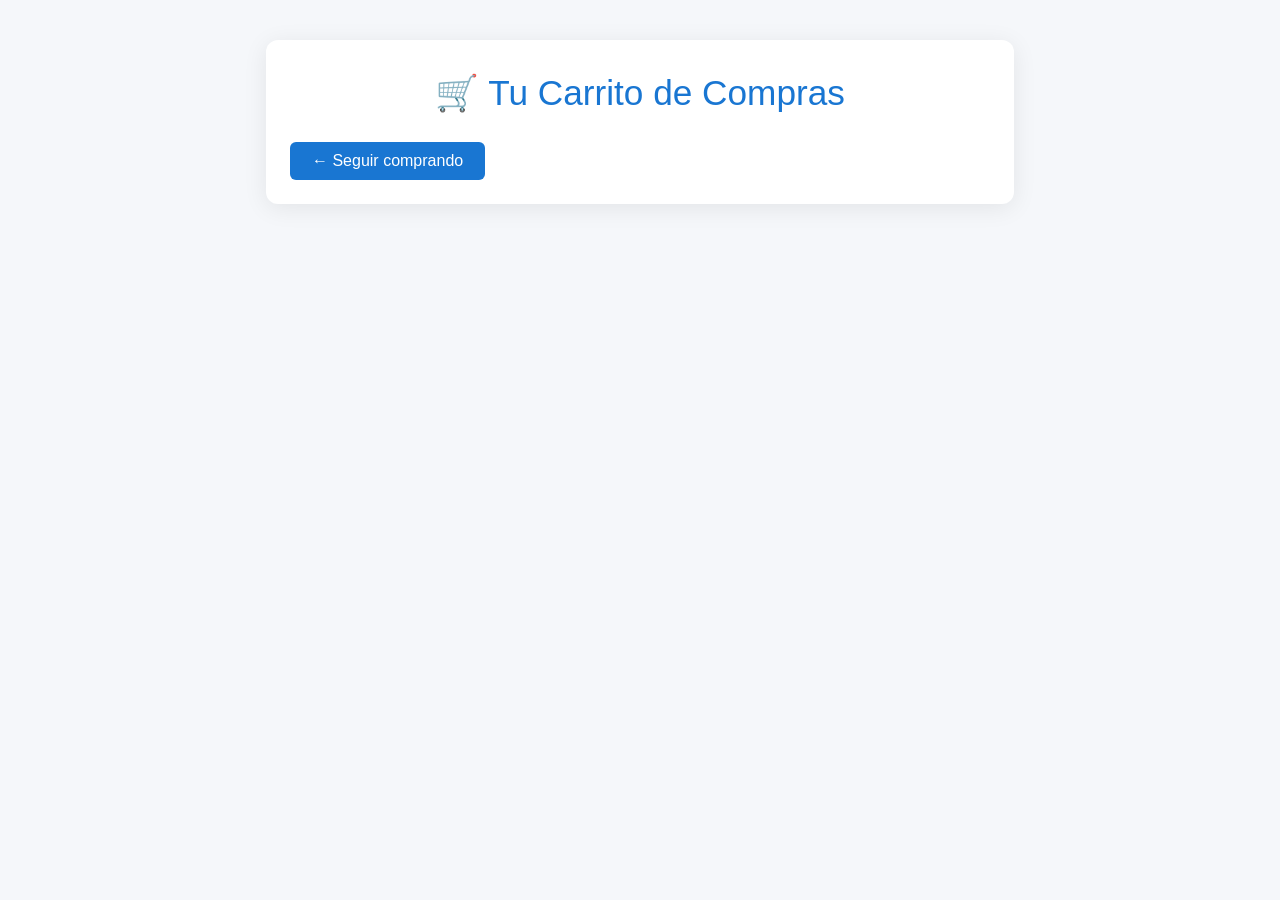
==== carrito.html @ 863b288a "initial scaffolding" ====
<!DOCTYPE html>
<html lang="es">
<head>
    <meta charset="UTF-8">
    <meta name="viewport" content="width=device-width, initial-scale=1.0">
    <title>Carrito de Compras</title>
    <link rel="stylesheet" href="styles.css">
    <style>
        body {
            background: #f5f7fa;
            font-family: 'Segoe UI', Arial, sans-serif;
            margin: 0;
            padding: 0;
        }
        .carrito-container {
            max-width: 700px;
            margin: 40px auto;
            background: #fff;
            border-radius: 12px;
            box-shadow: 0 4px 24px rgba(0,0,0,0.08);
            padding: 32px 24px 24px 24px;
        }
        .carrito-title {
            font-size: 2.2rem;
            color: #1976d2;
            margin-bottom: 18px;
            text-align: center;
        }
        .carrito-table {
            width: 100%;
            border-collapse: collapse;
            margin-bottom: 24px;
        }
        .carrito-table th, .carrito-table td {
            padding: 12px 8px;
            text-align: left;
        }
        .carrito-table th {
            background: #e3eafc;
            color: #1976d2;
            font-weight: 600;
        }
        .carrito-table tr:nth-child(even) {
            background: #f7fafd;
        }
        .carrito-total {
            text-align: right;
            font-size: 1.3rem;
            color: #388e3c;
            margin-bottom: 18px;
        }
        .carrito-vacio {
            text-align: center;
            color: #888;
            font-size: 1.1rem;
            margin: 40px 0;
        }
        .btn-volver {
            display: inline-block;
            background: #1976d2;
            color: #fff;
            padding: 10px 22px;
            border: none;
            border-radius: 6px;
            font-size: 1rem;
            cursor: pointer;
            text-decoration: none;
            margin-top: 10px;
            transition: background 0.2s;
        }
        .btn-volver:hover {
            background: #1251a3;
        }
        @media (max-width: 600px) {
            .carrito-container { padding: 12px 2px; }
            .carrito-title { font-size: 1.3rem; }
            .carrito-table th, .carrito-table td { padding: 7px 2px; font-size: 0.95rem; }
        }
    </style>
</head>
<body>
    <div class="carrito-container">
        <div class="carrito-title">🛒 Tu Carrito de Compras</div>
        <div id="carrito-detalle"></div>
        <div class="carrito-total" id="carrito-total"></div>
        <a href="index.html" class="btn-volver">&larr; Seguir comprando</a>
    </div>
    <script>
    // Cargar productos del carrito desde la sesión PHP
    fetch('php/carrito_productos.php')
        .then(res => res.json())
        .then(data => {
            const contenedor = document.getElementById('carrito-detalle');
            const totalDiv = document.getElementById('carrito-total');
            if (!data.productos || data.productos.length === 0) {
                contenedor.innerHTML = '<div class="carrito-vacio">Tu carrito está vacío.</div>';
                totalDiv.textContent = '';
                return;
            }
            let total = 0;
            let tabla = `<table class='carrito-table'><thead><tr><th>Producto</th><th>Precio</th><th>Cantidad</th><th>Subtotal</th><th></th></tr></thead><tbody>`;
            data.productos.forEach(p => {
                const precio = parseFloat(p.descuento && p.descuento > 0 ? (p.precio * (1 - p.descuento/100)) : p.precio);
                const subtotal = precio * p.cantidad;
                total += subtotal;
                tabla += `<tr>
                    <td>${p.nombre}</td>
                    <td>${precio.toLocaleString('es-CL', { style: 'currency', currency: 'CLP' })}</td>
                    <td>${p.cantidad}</td>
                    <td>${subtotal.toLocaleString('es-CL', { style: 'currency', currency: 'CLP' })}</td>
                    <td><button class='btn-eliminar' data-id='${p.id}' title='Eliminar del carrito' style='background:#d32f2f;color:#fff;border:none;border-radius:4px;padding:6px 12px;cursor:pointer;'>✕</button></td>
                </tr>`;
            });
            tabla += '</tbody></table>';
            contenedor.innerHTML = tabla;
            totalDiv.textContent = 'Total: ' + total.toLocaleString('es-CL', { style: 'currency', currency: 'CLP' });
            document.querySelectorAll('.btn-eliminar').forEach(btn => {
                btn.onclick = function() {
                    const id = this.getAttribute('data-id');
                    fetch('php/eliminar_del_carrito.php', {
                        method: 'POST',
                        headers: { 'Content-Type': 'application/x-www-form-urlencoded' },
                        body: 'producto_id=' + encodeURIComponent(id)
                    })
                    .then(res => res.json())
                    .then(() => location.reload());
                };
            });
        });
    </script>
</body>
</html>
---- styles.css ----
.search-container {
    text-align: center;
    margin-top: 20px;
    display: flex;
    justify-content: center;
    align-items: center;
    gap: 10px;
}

#icono-carrito {
    margin-left: 10px;
    position: relative;
}
#icono-carrito span:first-child {
    font-size: 2rem;
}
#medalla-carrito {
    position: absolute;
    top: -6px;
    right: -10px;
    background: #d32f2f;
    color: #fff;
    font-size: 0.9rem;
    padding: 2px 7px;
    border-radius: 50%;
    font-weight: bold;
    border: 2px solid #fff;
    min-width: 22px;
    text-align: center;
}

#results-container {
    margin-top: 20px;
    display: grid;
    grid-template-columns: repeat(auto-fit, minmax(250px, 1fr));
    gap: 24px;
    padding: 20px;
}

.product {
    background: #fff;
    border-radius: 12px;
    box-shadow: 0 2px 8px rgba(0,0,0,0.08), 0 1.5px 4px rgba(0,0,0,0.06);
    padding: 24px 18px;
    display: flex;
    flex-direction: column;
    align-items: flex-start;
    transition: transform 0.2s, box-shadow 0.2s;
}
.product:hover {
    transform: translateY(-6px) scale(1.03);
    box-shadow: 0 6px 20px rgba(0,0,0,0.13);
}
.product h3 {
    margin: 0 0 8px 0;
    font-size: 1.3rem;
    color: #1a237e;
}
.product p {
    margin: 4px 0;
    color: #333;
    font-size: 1rem;
}
.product p:last-child {
    font-weight: bold;
    color: #388e3c;
}

body {
    background: #f5f7fa;
    font-family: 'Segoe UI', Arial, sans-serif;
}

.search-container input[type="text"] {
    width: 250px;
    padding: 10px;
    border-radius: 6px;
    border: 1px solid #bdbdbd;
    font-size: 1rem;
    margin-right: 8px;
}

.search-container button {
    padding: 10px 18px;
    border-radius: 6px;
    border: none;
    background: #1976d2;
    color: #fff;
    font-size: 1rem;
    cursor: pointer;
    transition: background 0.2s;
}
.search-container button:hover {
    background: #0d47a1;
}

.notificacion {
    background: #323232;
    color: #fff;
    padding: 12px 24px;
    border-radius: 8px;
    font-size: 1rem;
    box-shadow: 0 2px 8px rgba(0,0,0,0.15);
    animation: fadeIn 0.3s;
    margin-bottom: 0;
    margin-top: 0;
    min-width: 250px;
    margin-right: 0;
    margin-left: 0;
}
.notificacion.promo {
    background: #ff9800;
    color: #fff;
}
.notificacion.carrito {
    background: #1976d2;
    color: #fff;
}
.notificacion.error {
    background: #d32f2f;
    color: #fff;
}
#notificaciones-stack {
    position: fixed;
    top: 20px;
    right: 20px;
    z-index: 2000;
    display: flex;
    flex-direction: column;
    gap: 10px;
    align-items: flex-end;
}

@keyframes fadeIn {
    from { opacity: 0; transform: translateY(-20px); }
    to { opacity: 0.95; transform: translateY(0); }
}

#carrito-bar {
    font-size: 1.1rem;
    font-weight: bold;
    box-shadow: 0 2px 8px rgba(0,0,0,0.12);
}

.promo {
    display: inline-block;
    background: #ffecb3;
    color: #ff9800;
    font-size: 0.95rem;
    border-radius: 6px;
    padding: 2px 8px;
    margin-left: 8px;
}

.product button {
    margin-top: 10px;
    padding: 8px 16px;
    border: none;
    border-radius: 6px;
    background: #1976d2;
    color: #fff;
    font-size: 1rem;
    cursor: pointer;
    transition: background 0.2s;
}
.product button:hover {
    background: #0d47a1;
}

/* Formulario de reseñas y estrellas */
#review-form-section {
    max-width: 400px;
    margin: 40px auto 0 auto;
    padding: 24px 32px 20px 32px;
    background: #fff;
    border-radius: 12px;
    box-shadow: 0 2px 16px 0 rgba(0,0,0,0.08);
}
#review-form-section h2 {
    text-align: center;
    color: #333;
    margin-bottom: 18px;
}
#review-form-section label {
    font-weight: 500;
    color: #444;
}
#review-form-section input[type="text"],
#review-form-section input[type="number"],
#review-form-section textarea {
    width: 100%;
    padding: 8px 10px;
    margin: 6px 0 14px 0;
    border: 1px solid #ccc;
    border-radius: 6px;
    font-size: 1em;
    box-sizing: border-box;
}
#review-form-section textarea {
    resize: vertical;
}
#review-form-section input[type="submit"] {
    background: #f5b301;
    color: #fff;
    border: none;
    border-radius: 6px;
    padding: 10px 0;
    width: 100%;
    font-size: 1.1em;
    font-weight: bold;
    cursor: pointer;
    transition: background 0.2s;
}
#review-form-section input[type="submit"]:hover {
    background: #e0a800;
}
#seccion-resenas {
    max-width: 800px;
    margin: 40px auto;
    padding: 20px;
    background: #fff;
    border-radius: 12px;
    box-shadow: 0 2px 16px 0 rgba(0,0,0,0.08);
}
#seccion-resenas h3 {
    text-align: center;
    color: #333;
    margin-bottom: 18px;
}
#seccion-resenas .sin-resenas {
    text-align: center;
    color: #777;
    font-style: italic;
}
#review-resena-grid {
    display: grid;
    grid-template-columns: 1fr 1fr;
    gap: 20px;
    max-width: 1200px;
    margin: 0 auto;
    padding: 0 20px;
}
@media (max-width: 768px) {
    #review-resena-grid {
        grid-template-columns: 1fr;
    }
}
.modal-content-pedidos {
    min-width: 320px;
    max-width: 1200px;
    width: 98vw;
    padding-bottom: 18px;
    background: #fff;
}
#contenedor-pedidos {
    background: #fff;
    border-radius: 8px;
    box-shadow: 0 1px 6px 0 rgba(0,0,0,0.06);
    margin: 0 auto;
    font-size: 1em;
    padding: 0;
    max-height: 70vh;
    overflow-x: auto;
    overflow-y: auto;
    width: 100%;
}
.tabla-pedidos {
    min-width: 100%;
    width: 100%;
    border-collapse: collapse;
    margin: 0;
    background: #fff;
    table-layout: auto;
}
.tabla-pedidos th, .tabla-pedidos td {
    border: 1px solid #e0e0e0;
    padding: 12px 10px;
    text-align: left;
    font-size: 1em;
    word-break: break-word;
}
.tabla-pedidos th {
    background: #1976d2;
    color: #fff;
    font-weight: 600;
    position: sticky;
    top: 0;
    z-index: 1;
}
.tabla-pedidos tr:nth-child(even) {
    background: #f1f7fa;
}
.modal-content-pedidos h2 {
    margin: 18px 0 12px 0;
    color: #1976d2;
    font-size: 1.3em;
    font-weight: 600;
    text-align: center;
}
@media (max-width: 1300px) {
    .modal-content-pedidos {
        width: 99vw;
        min-width: 0;
        max-width: 99vw;
        padding: 0;
    }
    #contenedor-pedidos {
        padding: 0;
    }
    .tabla-pedidos th, .tabla-pedidos td {
        font-size: 0.93em;
        padding: 6px 2px;
    }
}

.form-pedido {
    max-width: 400px;
    margin: 40px auto 30px auto;
    padding: 28px 32px 20px 32px;
    background: #fff;
    border-radius: 14px;
    box-shadow: 0 2px 16px 0 rgba(0,0,0,0.10);
    font-family: 'Segoe UI', Arial, sans-serif;
}
.form-pedido h2 {
    text-align: center;
    color: #1976d2;
    margin-bottom: 22px;
    font-size: 1.5em;
}
.form-group {
    margin-bottom: 18px;
}
.form-group label {
    display: block;
    font-weight: 500;
    color: #333;
    margin-bottom: 6px;
}
.form-group input[type="text"],
.form-group input[type="number"],
.form-group select,
.form-group textarea {
    width: 100%;
    padding: 8px 10px;
    border: 1px solid #bdbdbd;
    border-radius: 6px;
    font-size: 1em;
    box-sizing: border-box;
    background: #f9f9f9;
    transition: border 0.2s;
}
.form-group input:focus,
.form-group select:focus,
.form-group textarea:focus {
    border: 1.5px solid #1976d2;
    outline: none;
    background: #fff;
}
.btn-pedido {
    background: #1976d2;
    color: #fff;
    border: none;
    border-radius: 6px;
    padding: 12px 0;
    width: 100%;
    font-size: 1.1em;
    font-weight: bold;
    cursor: pointer;
    transition: background 0.2s;
    margin-top: 8px;
}
.btn-pedido:hover {
    background: #125ea7;
}
.btn-pedido-nav {
    background: #388e3c;
    color: #fff;
    border: none;
    border-radius: 6px;
    padding: 8px 18px;
    font-size: 1em;
    font-weight: 500;
    margin-left: 18px;
    cursor: pointer;
    transition: background 0.2s;
}
.btn-pedido-nav:hover {
    background: #256b27;
}
.modal-pedido {
    display: none;
    position: fixed;
    z-index: 1100;
    left: 0;
    top: 0;
    width: 100vw;
    height: 100vh;
    overflow: auto;
    background-color: rgba(0,0,0,0.7);
    align-items: center;
    justify-content: center;
}
.modal-pedido .modal-content {
    background-color: #fff;
    margin: 0 auto;
    padding: 0;
    border: none;
    width: auto;
    min-width: 320px;
    max-width: 440px;
    border-radius: 14px;
    box-shadow: 0 4px 24px rgba(0,0,0,0.18);
    position: relative;
    top: 10vh;
    animation: modalFadeIn 0.25s;
    display: flex;
    flex-direction: column;
    align-items: stretch;
}
@keyframes modalFadeIn {
    from { opacity: 0; transform: translateY(-30px); }
    to { opacity: 1; transform: translateY(0); }
}
.modal-pedido .close-modal {
    color: #888;
    position: absolute;
    right: 18px;
    top: 12px;
    font-size: 28px;
    font-weight: bold;
    cursor: pointer;
    transition: color 0.2s;
    z-index: 2;
}
.modal-pedido .close-modal:hover {
    color: #1976d2;
}
.modal-pedido .form-pedido {
    box-shadow: none;
    margin: 0;
    padding: 28px 32px 20px 32px;
    border-radius: 0 0 14px 14px;
    background: #fff;
    width: 100%;
    min-width: 0;
}
@media (max-width: 600px) {
    .modal-pedido .modal-content {
        max-width: 98vw;
        min-width: 0;
        padding: 0;
    }
    .modal-pedido .form-pedido {
        padding: 18px 8px 16px 8px;
    }
    .modal-pedido .close-modal {
        right: 8px;
        top: 8px;
    }
}
.stars {
    display: flex;
    flex-direction: row-reverse;
    justify-content: flex-end;
    margin-bottom: 10px;
}
.stars input[type="radio"] {
    display: none;
}
.stars label {
    font-size: 2em;
    color: #ccc;
    cursor: pointer;
    transition: color 0.2s;
}
.stars label:hover,
.stars label:hover ~ label {
    color: #f5b301;
}
.stars input[type="radio"]:checked ~ label {
    color: #ccc;
}
.stars input[type="radio"]:checked + label,
.stars input[type="radio"]:checked + label ~ label {
    color: #f5b301;
}
.stars label:active {
    transform: scale(0.95);
}

.modal-resena {
    display: none;
    position: fixed;
    z-index: 3000;
    left: 0;
    top: 0;
    width: 100vw;
    height: 100vh;
    overflow: auto;
    background: rgba(0,0,0,0.35);
    justify-content: center;
    align-items: center;
}
.modal-resena.active {
    display: flex;
}
.modal-resena .modal-content {
    background: #fff;
    margin: auto;
    padding: 32px 24px 28px 24px;
    border-radius: 16px;
    box-shadow: 0 4px 24px 0 rgba(0,0,0,0.15);
    min-width: 320px;
    max-width: 400px;
    width: 100%;
    position: relative;
    animation: modalFadeIn 0.2s;
    box-sizing: border-box;
}
.modal-resena .modal-content h2 {
    text-align: center;
    color: #222;
    margin-bottom: 18px;
    font-size: 1.3em;
    letter-spacing: 0.5px;
}
.modal-resena .modal-content form {
    display: flex;
    flex-direction: column;
    gap: 10px;
    width: 100%;
}
.modal-resena .modal-content label {
    font-weight: 600;
    color: #444;
    margin-bottom: 2px;
}
.modal-resena .modal-content input[type="text"],
.modal-resena .modal-content textarea {
    width: 100%;
    padding: 10px 12px;
    margin-bottom: 10px;
    border: 1.5px solid #e0e0e0;
    border-radius: 7px;
    font-size: 1em;
    background: #fafafa;
    transition: border 0.2s;
    box-sizing: border-box;
}
.modal-resena .modal-content input[type="text"]:focus,
.modal-resena .modal-content textarea:focus {
    border: 1.5px solid #f5b301;
    outline: none;
    background: #fffbe7;
}
.modal-resena .modal-content textarea {
    resize: vertical;
    min-height: 80px;
}
.modal-resena .modal-content input[type="submit"] {
    background: linear-gradient(90deg, #f5b301 60%, #ffe066 100%);
    color: #fff;
    border: none;
    border-radius: 7px;
    padding: 12px 0;
    width: 100%;
    font-size: 1.1em;
    font-weight: bold;
    cursor: pointer;
    box-shadow: 0 2px 8px 0 #f5b30122;
    transition: background 0.2s, box-shadow 0.2s;
}
.modal-resena .modal-content input[type="submit"]:hover {
    background: linear-gradient(90deg, #e0a800 60%, #ffe066 100%);
    box-shadow: 0 4px 16px 0 #f5b30133;
}
.resena {
    border-bottom: 1px solid #eee;
    padding: 12px 0 8px 0;
}
.resena:last-child {
    border-bottom: none;
}
.resena-header {
    display: flex;
    justify-content: space-between;
    font-size: 0.98em;
    margin-bottom: 2px;
}
.resena-usuario {
    font-weight: bold;
    color: #1976d2;
}
.resena-fecha {
    color: #888;
    font-size: 0.93em;
}
.resena-estrellas {
    color: #f5b301;
    font-size: 1.2em;
    margin-bottom: 2px;
}
.resena-comentario {
    color: #333;
    font-size: 1em;
    margin-bottom: 2px;
}
.sin-resenas {
    text-align: center;
    color: #888;
    font-size: 1em;
    margin: 10px 0;
}

.modal-pedido, .modal-resena, #modal-finalizar-compra {
    display: none;
    position: fixed;
    z-index: 2001;
    left: 0; top: 0; width: 100vw; height: 100vh;
    background: rgba(30,40,60,0.25);
    justify-content: center;
    align-items: center;
}
#modal-finalizar-compra.active, #modal-finalizar-compra[style*='display: block'] {
    display: flex !important;
}
#modal-finalizar-compra .modal-content {
    background: #fff;
    border-radius: 14px;
    box-shadow: 0 4px 32px rgba(0,0,0,0.13);
    padding: 32px 28px 24px 28px;
    max-width: 400px;
    width: 95vw;
    margin: auto;
    position: relative;
    animation: modalFadeIn 0.3s;
}
#modal-finalizar-compra h2 {
    color: #1976d2;
    font-size: 1.5rem;
    margin-bottom: 18px;
    text-align: center;
}
#modal-finalizar-compra .form-group {
    margin-bottom: 16px;
}
#modal-finalizar-compra label {
    display: block;
    font-weight: 500;
    margin-bottom: 6px;
    color: #333;
}
#modal-finalizar-compra input {
    width: 100%;
    padding: 8px 10px;
    border-radius: 6px;
    border: 1px solid #bfcbe3;
    font-size: 1rem;
    margin-bottom: 2px;
    background: #f7fafd;
}
#modal-finalizar-compra .btn-pedido {
    width: 100%;
    background: #1976d2;
    color: #fff;
    border: none;
    border-radius: 7px;
    padding: 12px 0;
    font-size: 1.1rem;
    font-weight: bold;
    margin-top: 10px;
    cursor: pointer;
    transition: background 0.2s;
}
#modal-finalizar-compra .btn-pedido:hover {
    background: #1251a3;
}
#cerrar-modal-finalizar-compra {
    position: absolute;
    top: 18px;
    right: 18px;
    font-size: 1.5rem;
    color: #888;
    cursor: pointer;
    font-weight: bold;
    background: none;
    border: none;
}
@keyframes modalFadeIn {
    from { opacity: 0; transform: translateY(30px); }
    to { opacity: 1; transform: translateY(0); }
}
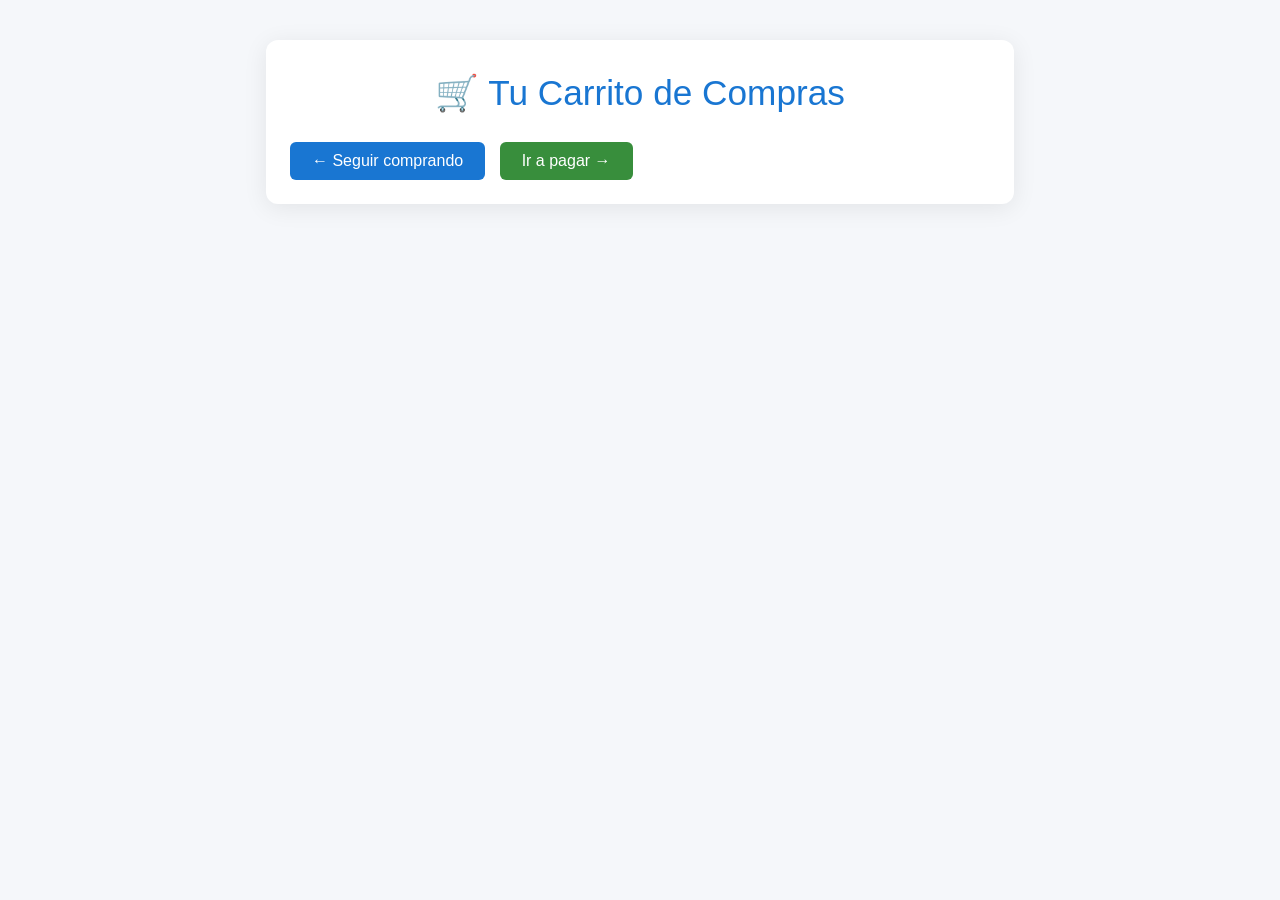
==== commit 1fa5ec66: "add pasarela" ====
--- a/carrito.html
+++ b/carrito.html
@@ -83,7 +83,8 @@
         <div class="carrito-title">🛒 Tu Carrito de Compras</div>
         <div id="carrito-detalle"></div>
         <div class="carrito-total" id="carrito-total"></div>
-        <a href="index.html" class="btn-volver">&larr; Seguir comprando</a>
+    <a href="index.html" class="btn-volver">&larr; Seguir comprando</a>
+    <a href="pasarela/index.html" class="btn-volver" style="background:#388e3c;margin-left:10px;">Ir a pagar &rarr;</a>
     </div>
     <script>
     // Cargar productos del carrito desde la sesión PHP
